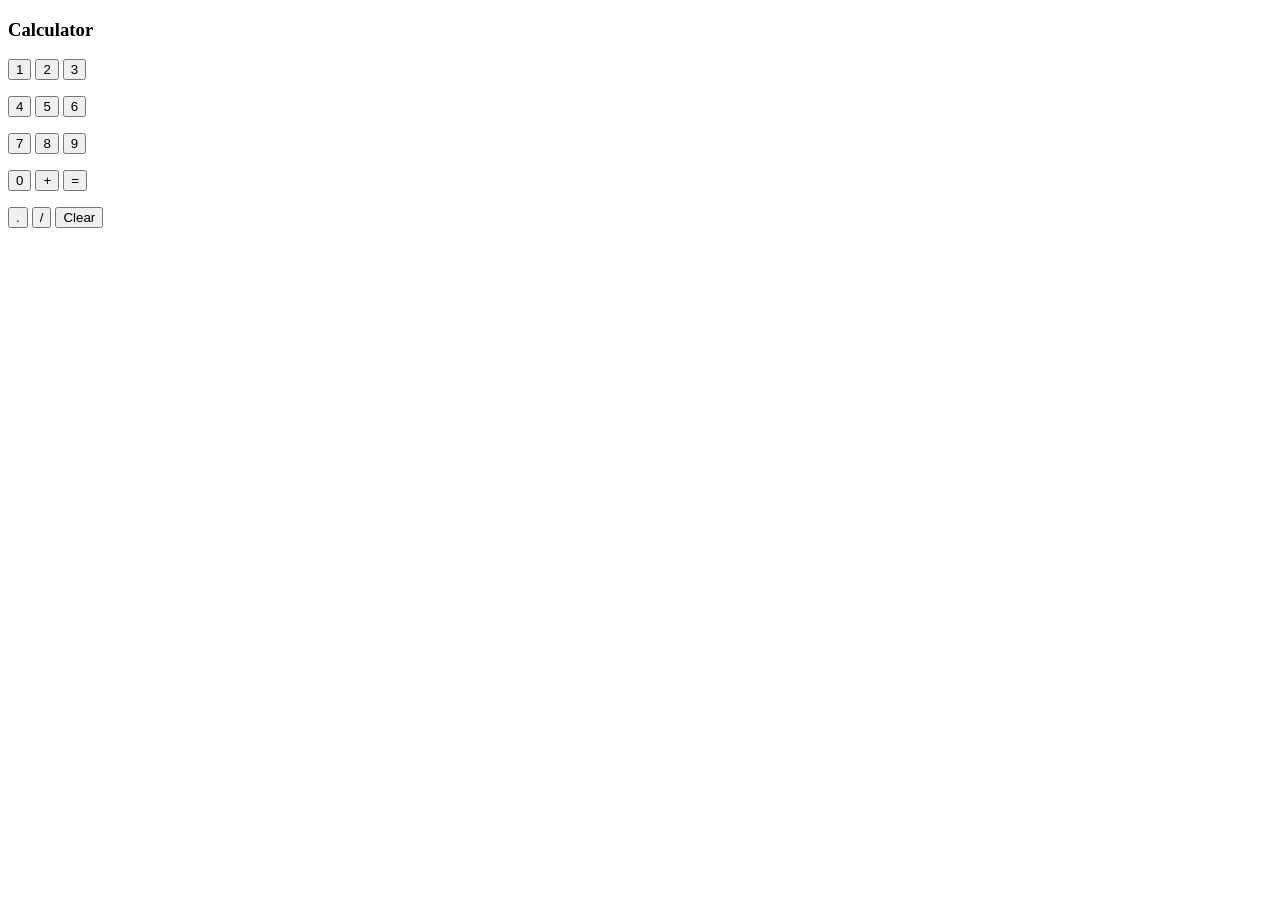
==== index.html @ b2c3df7c "rename to index.html" ====
<!DOCTYPE html>
<html lan="en">

<head>
  <title>
Calculator
  </title>

<link rel="stylesheet" href="my-website-practice/calculator.css">

</head>

<body>

  <h3>Calculator</h3>
  <div class="cal-box">
<p>
  <button onclick="updateCalculation('1'); 
  console.log(calculation);">
  1
</button>
<button onclick="updateCalculation('2'); 
console.log(calculation);">
  2
</button>
<button onclick="updateCalculation('3'); 
console.log(calculation);">
  3
</button>
</p>
<p>
  <button onclick="updateCalculation('4'); 
  console.log(calculation);">
  4
</button>
<button onclick="updateCalculation('5'); 
console.log(calculation);">
  5
</button>
<button onclick="updateCalculation('6'); 
console.log(calculation);">
  6
</button>
</p>
<p>
  <button onclick="updateCalculation('7'); 
  console.log(calculation);">
  7
</button>
<button onclick="updateCalculation('8'); 
console.log(calculation);">
  8
</button>
<button onclick="updateCalculation('9'); 
console.log(calculation);">
  9
</button>
</p>

<p>
  <button onclick="updateCalculation('0'); 
  console.log(calculation);">
    0
  </button>
<button onclick="updateCalculation('+'); 
console.log(calculation);">
  +
</button>
<button onclick="calculation = eval(calculation);
console.log(calculation);
myCal();
localStorage.setItem('calculation', calculation);">
=
</button>
</p>


<p>
  <button>
    .
  </button>
<button>
  /
</button>
<button onclick="calculation = '';
console.log(calculation);
myCal();
localStorage.setItem('calculation', calculation);">
  Clear
</button>
</p>
</div>


<p class="js-cal"></p>





  <script>


let calculation = localStorage.getItem('calculation') || '';

myCal();

function updateCalculation(value) {
  calculation += value;
  myCal();
localStorage.setItem('calculation', calculation);
}

function myCal() {
    document.querySelector('.js-cal').innerHTML = calculation;

  }


  </script>
</body>
</html>
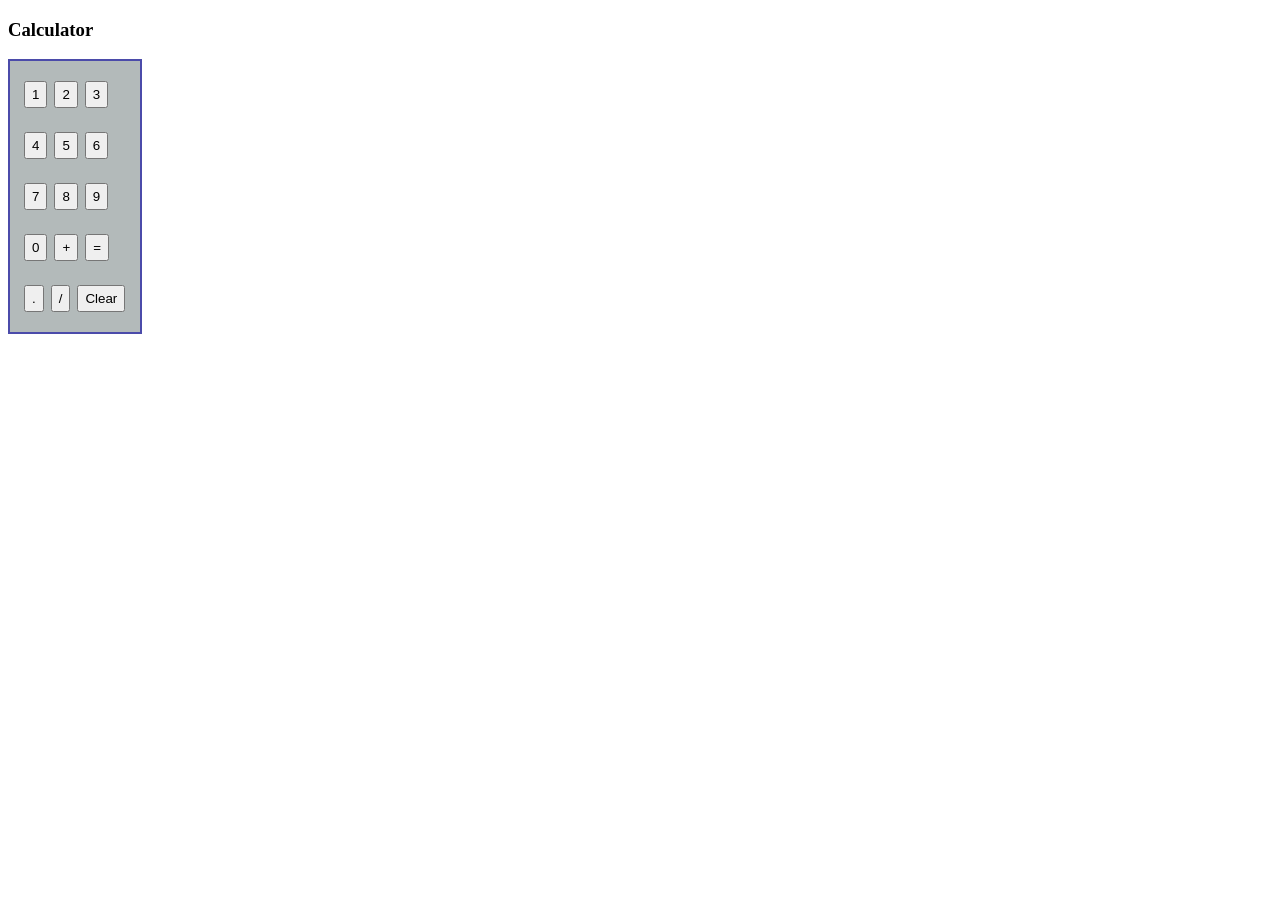
==== commit 61d6412b: "revised the path for calculator.css" ====
--- a/index.html
+++ b/index.html
@@ -6,7 +6,7 @@
 Calculator
   </title>
 
-<link rel="stylesheet" href="my-website-practice/calculator.css">
+<link rel="stylesheet" href="calculator.css">
 
 </head>
 
--- a/calculator.css
+++ b/calculator.css
@@ -0,0 +1,15 @@
+button {
+  padding: 4px 6px 4px 6px;
+  margin-right: 3px;
+}
+
+p {
+  padding: 4px 4px 4px 4px;
+}
+
+.cal-box{
+  background-color: rgb(179, 186, 186);
+  width: 120px;
+  padding-left: 10px;
+  border: solid 2px rgb(75, 75, 170);
+}
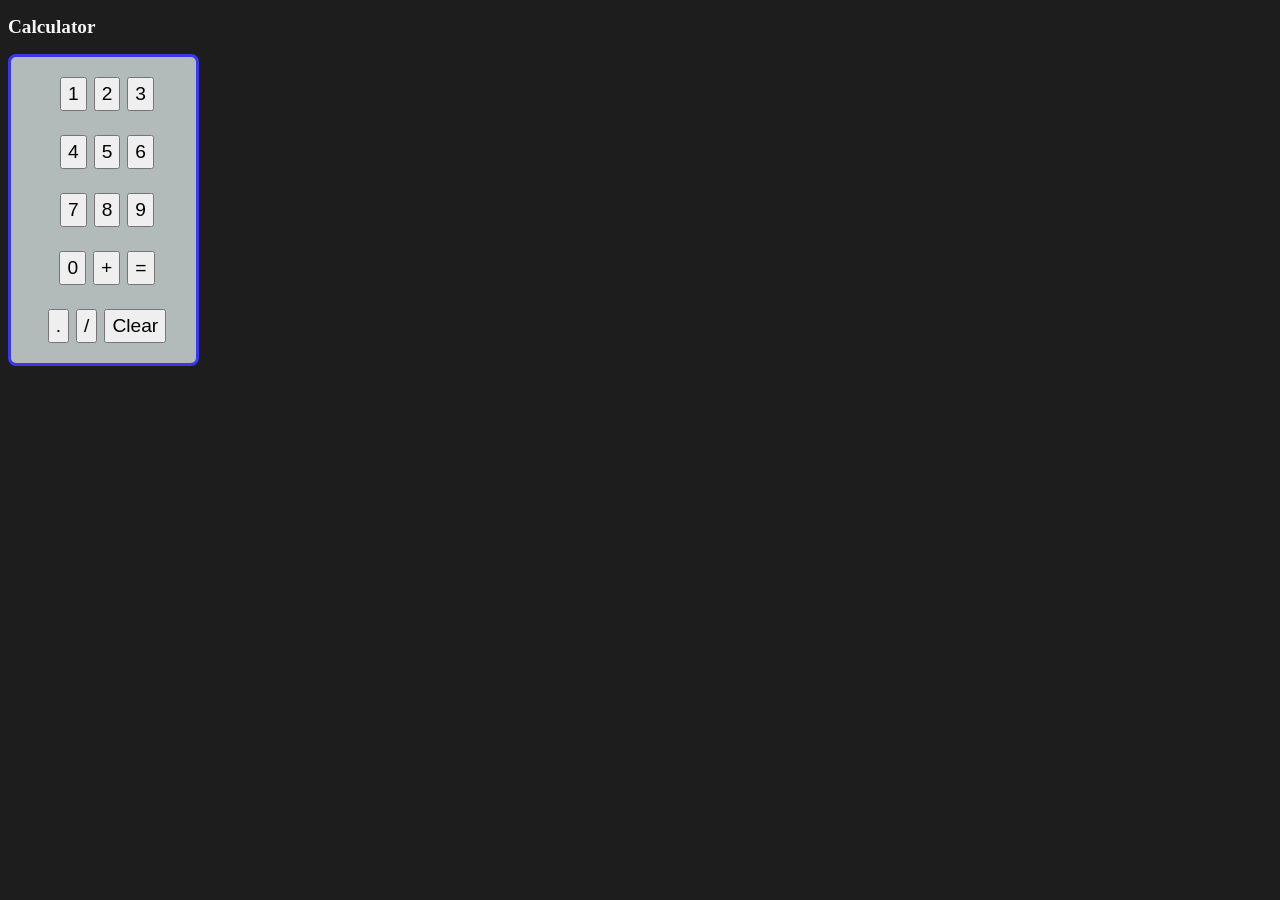
==== commit 64c1e4f5: "Added CSS" ====
--- a/index.html
+++ b/index.html
@@ -1,122 +1,154 @@
-<!DOCTYPE html>
+<!doctype html>
 <html lan="en">
+  <head>
+    <title>Calculator</title>
 
-<head>
-  <title>
-Calculator
-  </title>
+    <link rel="stylesheet" href="calculator.css" />
+  </head>
 
-<link rel="stylesheet" href="calculator.css">
+  <body>
+    <h2>Calculator</h2>
+    <div class="cal-box">
+      <p>
+        <button
+          onclick="
+            updateCalculation('1');
+            console.log(calculation);
+          "
+        >
+          1
+        </button>
+        <button
+          onclick="
+            updateCalculation('2');
+            console.log(calculation);
+          "
+        >
+          2
+        </button>
+        <button
+          onclick="
+            updateCalculation('3');
+            console.log(calculation);
+          "
+        >
+          3
+        </button>
+      </p>
+      <p>
+        <button
+          onclick="
+            updateCalculation('4');
+            console.log(calculation);
+          "
+        >
+          4
+        </button>
+        <button
+          onclick="
+            updateCalculation('5');
+            console.log(calculation);
+          "
+        >
+          5
+        </button>
+        <button
+          onclick="
+            updateCalculation('6');
+            console.log(calculation);
+          "
+        >
+          6
+        </button>
+      </p>
+      <p>
+        <button
+          onclick="
+            updateCalculation('7');
+            console.log(calculation);
+          "
+        >
+          7
+        </button>
+        <button
+          onclick="
+            updateCalculation('8');
+            console.log(calculation);
+          "
+        >
+          8
+        </button>
+        <button
+          onclick="
+            updateCalculation('9');
+            console.log(calculation);
+          "
+        >
+          9
+        </button>
+      </p>
 
-</head>
+      <p>
+        <button
+          onclick="
+            updateCalculation('0');
+            console.log(calculation);
+          "
+        >
+          0
+        </button>
+        <button
+          onclick="
+            updateCalculation('+');
+            console.log(calculation);
+          "
+        >
+          +
+        </button>
+        <button
+          onclick="
+            calculation = eval(calculation);
+            console.log(calculation);
+            myCal();
+            localStorage.setItem('calculation', calculation);
+          "
+        >
+          =
+        </button>
+      </p>
 
-<body>
+      <p>
+        <button>.</button>
+        <button>/</button>
+        <button
+          onclick="
+            calculation = '';
+            console.log(calculation);
+            myCal();
+            localStorage.setItem('calculation', calculation);
+          "
+        >
+          Clear
+        </button>
+      </p>
+    </div>
 
-  <h3>Calculator</h3>
-  <div class="cal-box">
-<p>
-  <button onclick="updateCalculation('1'); 
-  console.log(calculation);">
-  1
-</button>
-<button onclick="updateCalculation('2'); 
-console.log(calculation);">
-  2
-</button>
-<button onclick="updateCalculation('3'); 
-console.log(calculation);">
-  3
-</button>
-</p>
-<p>
-  <button onclick="updateCalculation('4'); 
-  console.log(calculation);">
-  4
-</button>
-<button onclick="updateCalculation('5'); 
-console.log(calculation);">
-  5
-</button>
-<button onclick="updateCalculation('6'); 
-console.log(calculation);">
-  6
-</button>
-</p>
-<p>
-  <button onclick="updateCalculation('7'); 
-  console.log(calculation);">
-  7
-</button>
-<button onclick="updateCalculation('8'); 
-console.log(calculation);">
-  8
-</button>
-<button onclick="updateCalculation('9'); 
-console.log(calculation);">
-  9
-</button>
-</p>
+    <p class="js-cal"></p>
 
-<p>
-  <button onclick="updateCalculation('0'); 
-  console.log(calculation);">
-    0
-  </button>
-<button onclick="updateCalculation('+'); 
-console.log(calculation);">
-  +
-</button>
-<button onclick="calculation = eval(calculation);
-console.log(calculation);
-myCal();
-localStorage.setItem('calculation', calculation);">
-=
-</button>
-</p>
+    <script>
+      let calculation = localStorage.getItem("calculation") || "";
 
+      myCal();
 
-<p>
-  <button>
-    .
-  </button>
-<button>
-  /
-</button>
-<button onclick="calculation = '';
-console.log(calculation);
-myCal();
-localStorage.setItem('calculation', calculation);">
-  Clear
-</button>
-</p>
-</div>
+      function updateCalculation(value) {
+        calculation += value;
+        myCal();
+        localStorage.setItem("calculation", calculation);
+      }
 
-
-<p class="js-cal"></p>
-
-
-
-
-
-  <script>
-
-
-let calculation = localStorage.getItem('calculation') || '';
-
-myCal();
-
-function updateCalculation(value) {
-  calculation += value;
-  myCal();
-localStorage.setItem('calculation', calculation);
-}
-
-function myCal() {
-    document.querySelector('.js-cal').innerHTML = calculation;
-
-  }
-
-
-  </script>
-</body>
+      function myCal() {
+        document.querySelector(".js-cal").innerHTML = calculation;
+      }
+    </script>
+  </body>
 </html>
--- a/calculator.css
+++ b/calculator.css
@@ -1,3 +1,8 @@
+body {
+  place-items: center;
+  background-color: rgb(29, 29, 29);
+}
+
 button {
   padding: 4px 6px 4px 6px;
   margin-right: 3px;
@@ -7,9 +12,25 @@
   padding: 4px 4px 4px 4px;
 }
 
-.cal-box{
+p button {
+  font-size: 1.2rem;
+}
+
+h2 {
+  font-size: 1.2rem;
+  color: whitesmoke;
+}
+
+.cal-box {
   background-color: rgb(179, 186, 186);
-  width: 120px;
+  text-align: center;
+  width: 175px;
   padding-left: 10px;
-  border: solid 2px rgb(75, 75, 170);
-}+  border: solid 3px rgb(55, 55, 241);
+  border-radius: 8px;
+}
+
+.js-cal {
+  color: whitesmoke;
+  font-size: 1rem;
+}
